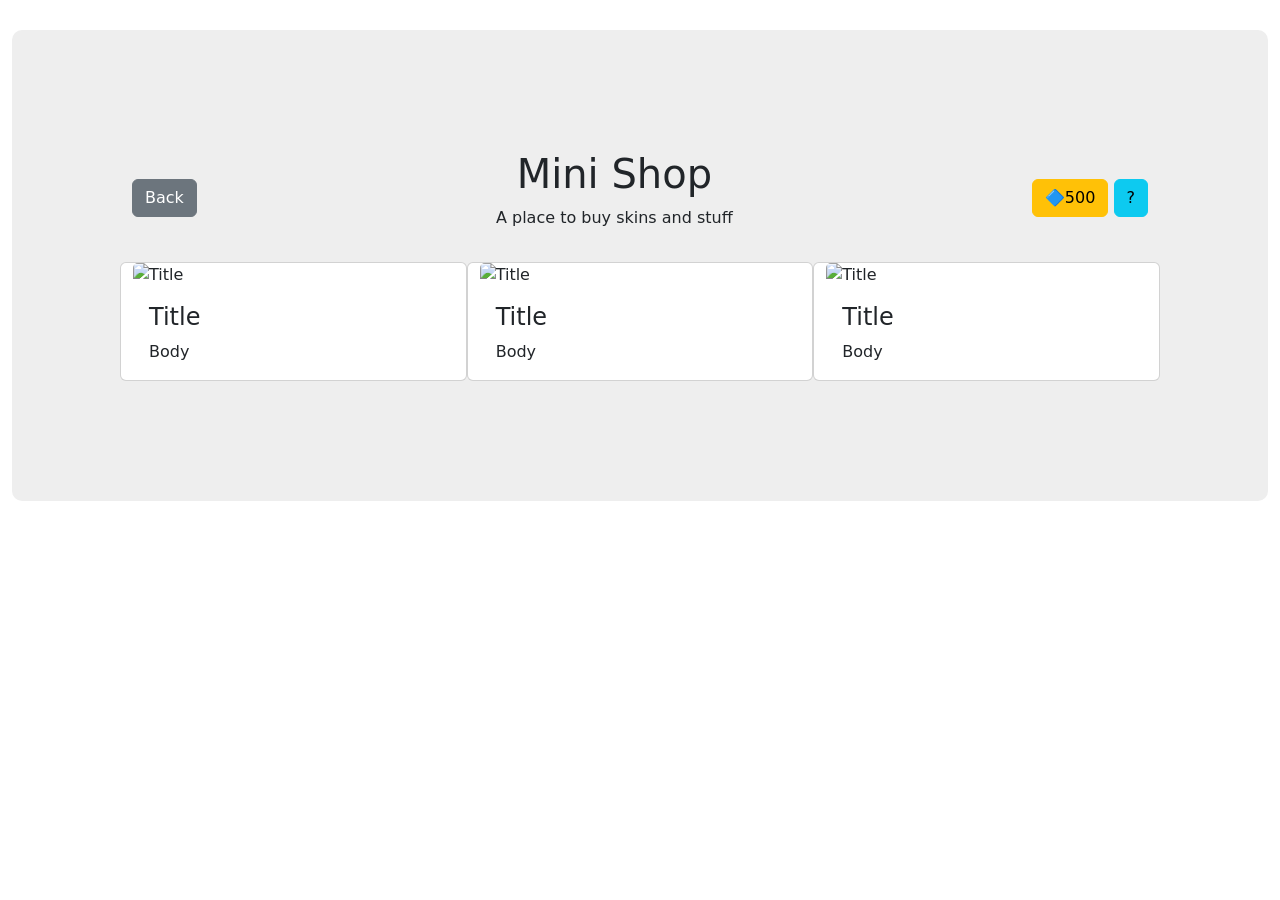
==== shop.html @ e9da4fbc "Shop (view only) - added shop (view only, non-functional) - to be added: coins, skins, buying stuff," ====
<!DOCTYPE html>
<html lang="en">
<head>
    <meta charset="UTF-8">
    <meta name="viewport" content="width=device-width, initial-scale=1.0">
    <title>Shop</title>
    <link rel="stylesheet" href="css/style.css">

    <link href="https://cdn.jsdelivr.net/npm/bootstrap@5.3.8/dist/css/bootstrap.min.css" rel="stylesheet"/>
<script src="https://cdn.jsdelivr.net/npm/bootstrap@5.3.8/dist/js/bootstrap.bundle.min.js"></script>
<script src="https://code.jquery.com/jquery-3.7.1.min.js"></script>
</head>
<body>
    <div class="page active  container-fluid" id="shopPage">
        <div class="game-container">
            <div class="mb-3 text-center d-flex justify-content-between align-items-center">
                <div class="">
                    <button class="btn btn-secondary">
                        Back
                    </button>

                </div>
                <div class="">
                    <p class="h1">Mini Shop</p>
                    <p class="body">A place to buy skins and stuff</p>
                </div>
                <div class="">
                    <button class="btn btn-warning">
                        🔷<span id="miniBalance">500</span>
                    </button>
                    <button class="btn btn-info">?</button>
                </div>
            </div>
            <div class="row">

                <div class=" col-4 card text-start">
                    <img class="card-img-top" src="holder.js/100px180/" alt="Title" />
                    <div class="card-body">
                        <h4 class="card-title">Title</h4>
                        <p class="card-text">Body</p>
                    </div>
                </div>
                
                <div class=" col-4 card text-start">
                    <img class="card-img-top" src="holder.js/100px180/" alt="Title" />
                    <div class="card-body">
                        <h4 class="card-title">Title</h4>
                        <p class="card-text">Body</p>
                    </div>
                </div>

                <div class=" col-4   card text-start">
                    <img class="card-img-top" src="holder.js/100px180/" alt="Title" />
                    <div class="card-body">
                        <h4 class="card-title">Title</h4>
                        <p class="card-text">Body</p>
                    </div>
                </div>

            </div>
        </div>
    </div>
</body>
<script src="js/shop.js"></script>
</html>
---- css/style.css ----
body {
    margin: 0;
    font-family: Arial;
    background: #ddd;
    display: flex;
    justify-content: center;
    align-items: flex-start; /* ✅ mulai dari atas */
    padding-top: 30px;  
    
    height: 100vh;
}
.page { display:none; }
.page.active { display:block; }

.menu-simple,.mode-container,.game-container{
    background:#eee;
    padding:120px;
    border-radius:10px;
    text-align:center;
}

button{
    padding:10px 20px;
    margin:5px;
    cursor:pointer;
}

.mode-card{
    background:#222;
    color:white;
    padding:10px;
    margin:5px;
    cursor:pointer;
}
.mode-card.selected{border:2px solid purple;}

.crossword-grid{
    display:grid;
    gap:5px;
    justify-content:center;
    margin:20px;
}

.cell{
    width:50px;
    height:50px;
    position:relative;
}

.cell input{
    width:100%;
    height:100%;
    text-align:center;
    font-size:20px;
}

.block{background:black;}

.cell-number{
    position:absolute;
    top:2px;
    left:3px;
    font-size:10px;
    color:red;
}

.clues{
    display:flex;
    gap:20px;
    justify-content:center;
}

/* MODAL */
.modal{
    display:none;
    position:fixed;
    width:100%;
    height:100%;
    background:rgba(0,0,0,0.7);
    justify-content:center;
    align-items:center;
}
.modal-content{
    background:white;
    padding:20px;
}

.menu-audio {
    display: flex;
    justify-content: flex-end;
    gap: 10px;
    margin-bottom: 10px;
}

.menu-audio button {
    width: 35px;
    height: 35px;
    /* border: none;
    border-radius: 50%;
    background: blue;
    color: white;
    cursor: pointer; */
    font-size: 16px;

    display: flex;              
    justify-content: center;   
    align-items: center;  
}
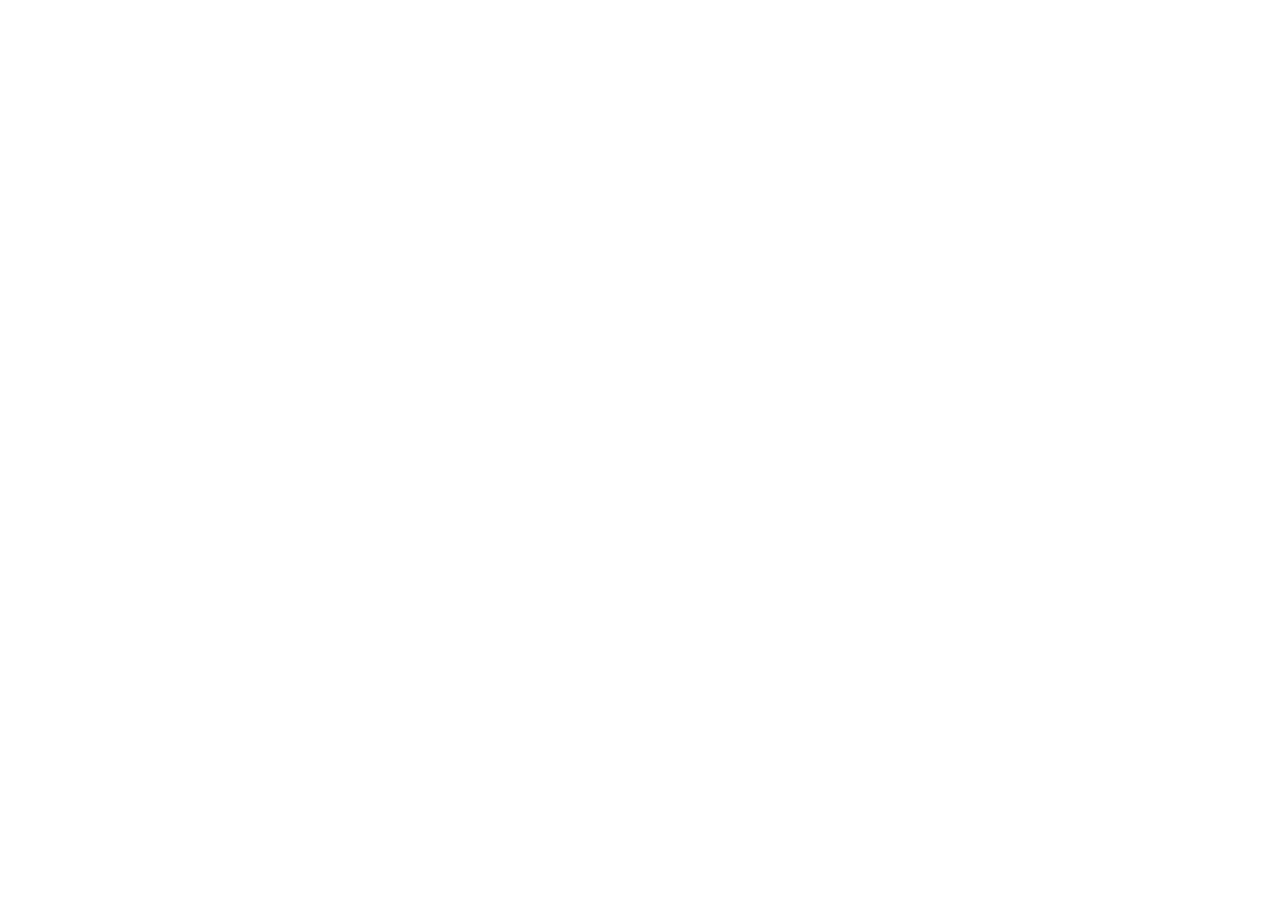
==== commit 8d179d46: "unnecessary update" ====
--- a/shop.html
+++ b/shop.html
@@ -11,7 +11,7 @@
 <script src="https://code.jquery.com/jquery-3.7.1.min.js"></script>
 </head>
 <body>
-    <div class="page active  container-fluid" id="shopPage">
+    <div class="page container-fluid" id="shopPage">
         <div class="game-container">
             <div class="mb-3 text-center d-flex justify-content-between align-items-center">
                 <div class="">
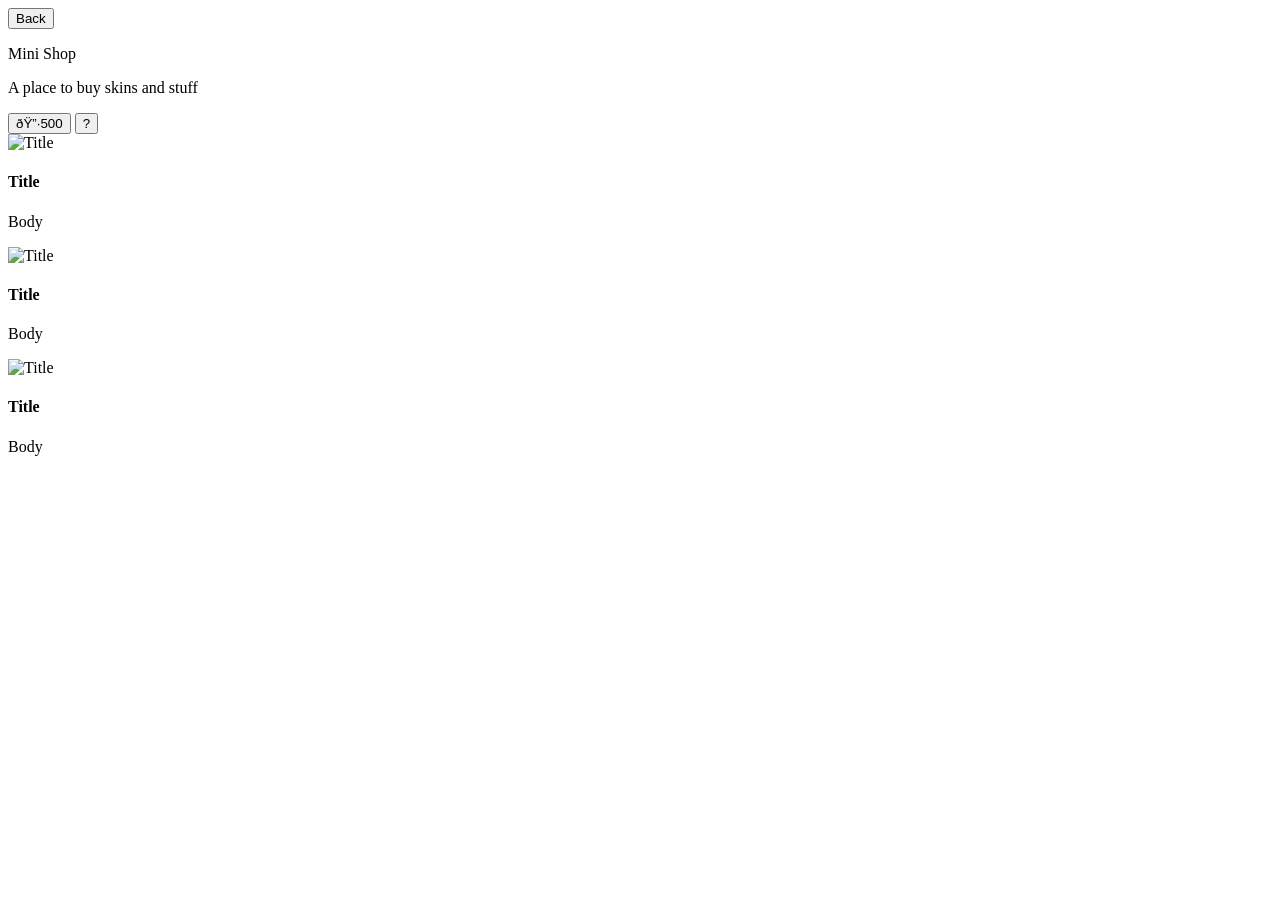
==== commit 43d1d790: "changed main menu button function" ====
--- a/shop.html
+++ b/shop.html
@@ -1,4 +1,4 @@
-<!DOCTYPE html>
+<!-- <!DOCTYPE html>
 <html lang="en">
 <head>
     <meta charset="UTF-8">
@@ -10,12 +10,12 @@
 <script src="https://cdn.jsdelivr.net/npm/bootstrap@5.3.8/dist/js/bootstrap.bundle.min.js"></script>
 <script src="https://code.jquery.com/jquery-3.7.1.min.js"></script>
 </head>
-<body>
-    <div class="page container-fluid" id="shopPage">
+<body> -->
+    <div class="container-fluid">
         <div class="game-container">
             <div class="mb-3 text-center d-flex justify-content-between align-items-center">
                 <div class="">
-                    <button class="btn btn-secondary">
+                    <button class="btn btn-secondary main-menu-btn">
                         Back
                     </button>
 
@@ -60,6 +60,6 @@
             </div>
         </div>
     </div>
-</body>
-<script src="js/shop.js"></script>
-</html>+    <!-- <script src="main.js"></script> -->
+<!-- </body>
+</html> -->
--- a/css/style.css
+++ b/css/style.css
@@ -105,4 +105,16 @@
     display: flex;              
     justify-content: center;   
     align-items: center;  
+}
+
+.title-game{
+    border: 4px solid red;
+    padding: 10px 30px;
+    display: inline-block;
+    border-radius: 12px;
+    background: #fff;
+    font-size: 32px;
+    font-weight: bold;
+    color: black;
+    box-shadow: 0 0 10px rgba(255,0,0,0.6);
 }
